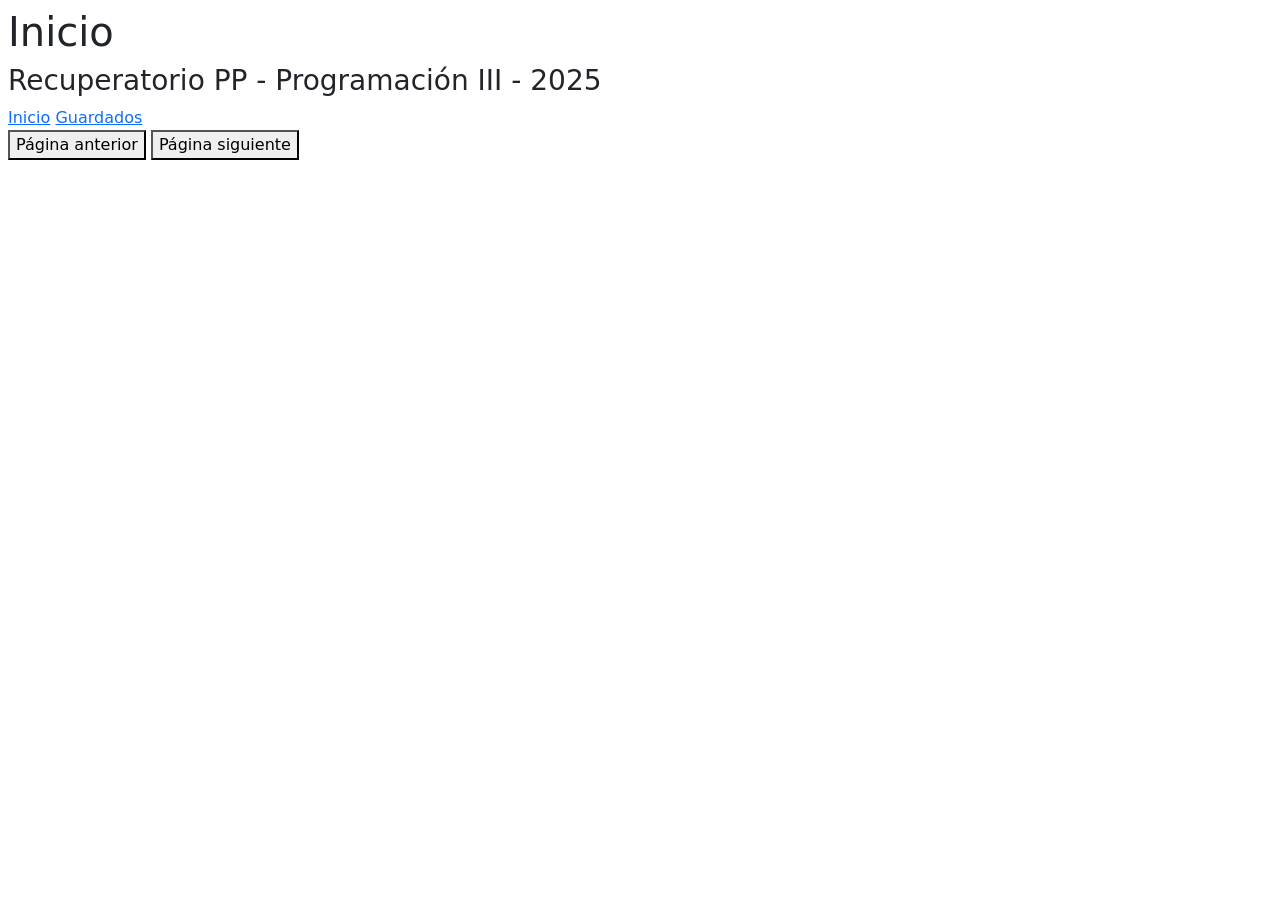
==== index.html @ 4389ce8d "creacion del index.html" ====
<!DOCTYPE html>
<html lang="en">
  <head>
    <meta charset="UTF-8" />
    <meta name="viewport" content="width=device-width, initial-scale=1.0" />
    <link
      href="https://cdn.jsdelivr.net/npm/bootstrap@5.3.3/dist/css/bootstrap.min.css"
      rel="stylesheet"
      integrity="sha384-QWTKZyjpPEjISv5WaRU9OFeRpok6YctnYmDr5pNlyT2bRjXh0JMhjY6hW+ALEwIH"
      crossorigin="anonymous"
    />
    <link rel="stylesheet" href="style.css" />
    <title>PP - 2025</title>
  </head>
  <body>
    <main class="m-2">
      <header>
        <h1>Inicio</h1>
        <h3>Recuperatorio PP - Programación III - 2025</h3>
      </header>
      <nav id="panel-izquierda">
        <a href="./index.html">Inicio</a>
        <a href="./guardados.html">Guardados</a>
      </nav>
      <section id="principal">
        <div id="series">
          <!-- Aquí se deben mostrar las series / peliculas -->
        </div>
        <button id="anterior">Página anterior</button>
        <button id="siguiente">Página siguiente</button>
      </section>
    </main>
  </body>
</html>
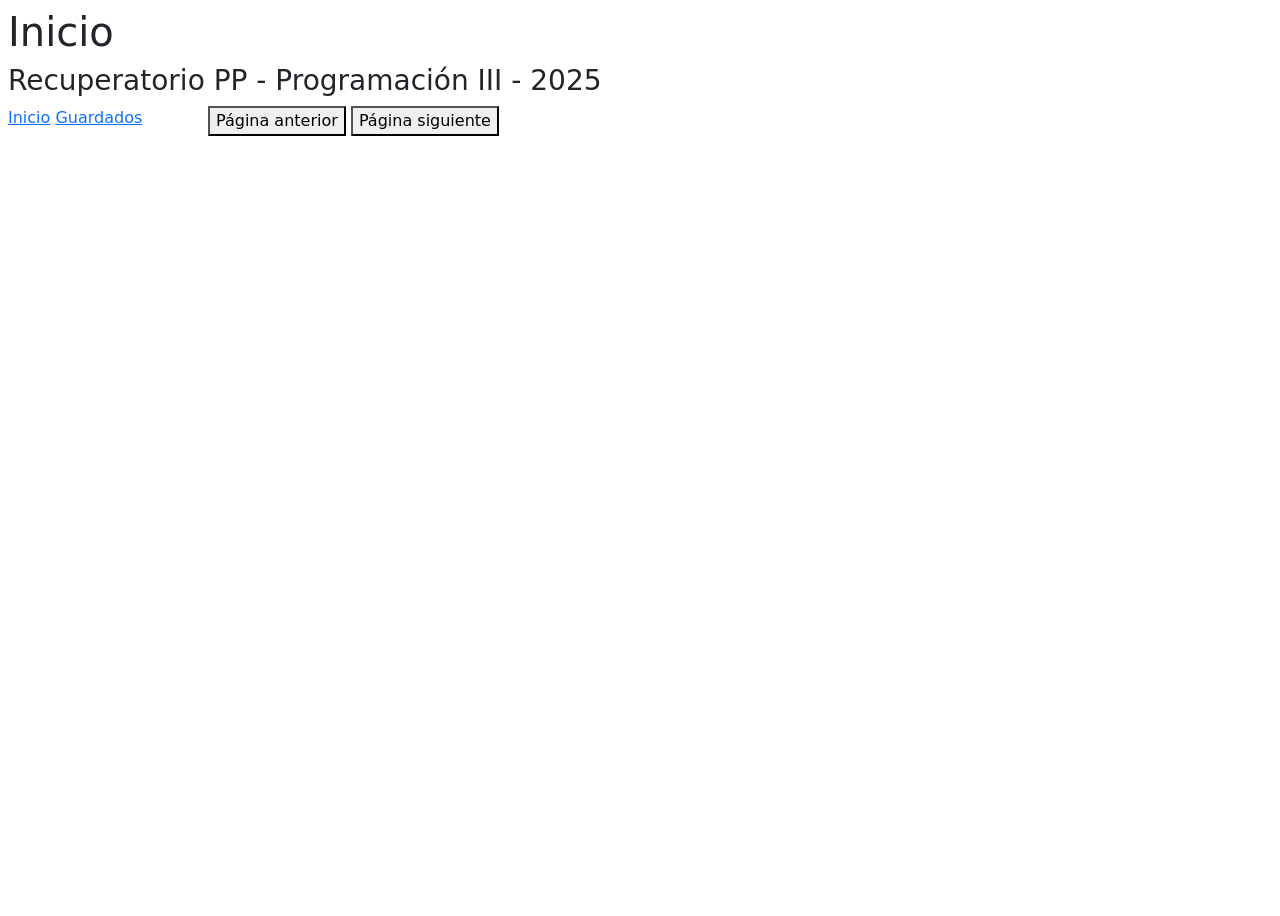
==== commit b44ba039: "agregados los botones de siguiente y astras - se corrigio el nombre de la class Series a Serie por q" ====
--- a/index.html
+++ b/index.html
@@ -30,5 +30,7 @@
         <button id="siguiente">Página siguiente</button>
       </section>
     </main>
+    <script src="serie.js"></script>
+    <script src="main.js"></script>
   </body>
 </html>
--- a/style.css
+++ b/style.css
@@ -0,0 +1,39 @@
+main {
+    display: grid;
+    grid-template-columns: 200px 1fr;
+    grid-template-rows: auto 1fr;
+    min-height: 100vh;
+}
+
+header {
+    grid-column: 1 / 3;
+    grid-row: 1;
+}
+
+nav {
+    grid-column: 1;
+    grid-row: 2;
+}
+
+#principal {
+    grid-column: 2;
+    grid-row: 2;
+}
+
+#series {
+    display: grid;
+    grid-template-columns: repeat(4, 1fr);
+    gap: 16px;
+}
+
+@media (max-width: 900px) {
+    #series {
+        grid-template-columns: repeat(2, 1fr);
+    }
+}
+
+@media (max-width: 550px) {
+    #series {
+        grid-template-columns: 1fr;
+    }
+}
